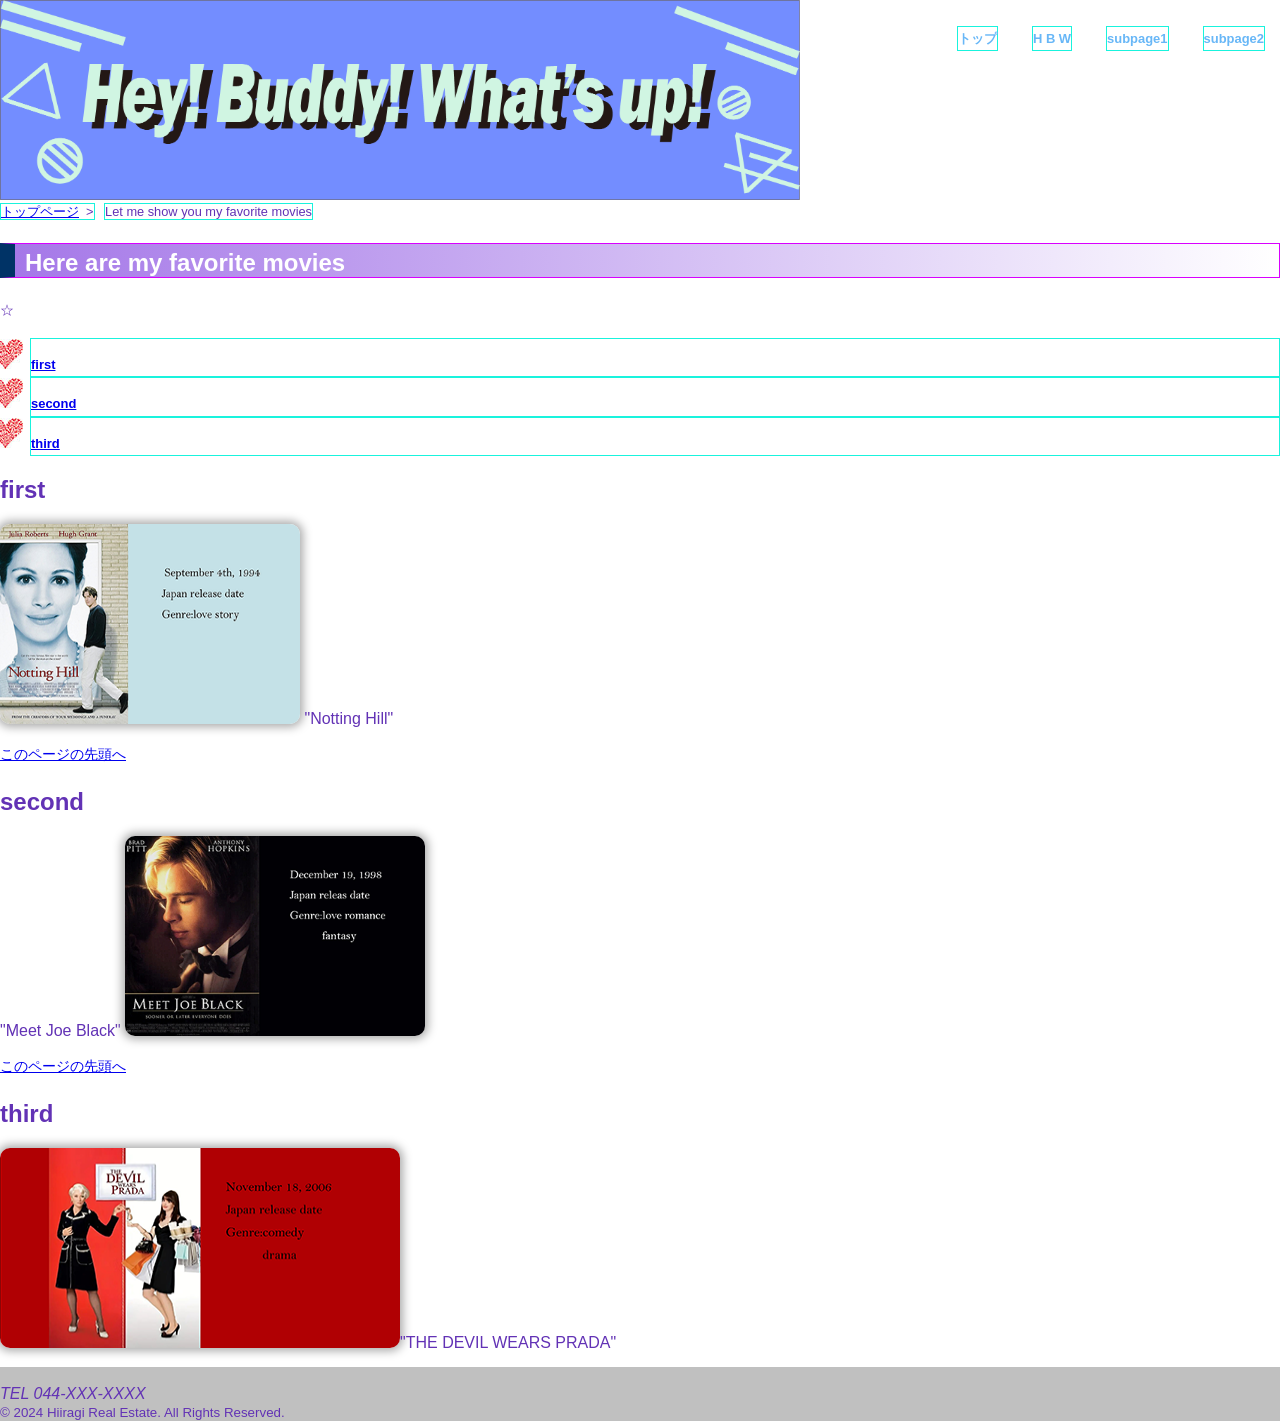
==== content1.html @ 1b3948d0 "Add files via upload" ====
<!DOCTYPE html>
<html lang="ja">

<head>
    <meta charset="UTF-8">
    <title>『Hey! Buddy! What’s up!』</title>
    <link rel="stylesheet" href="css/mystyle.css">
</head>

<body>
    <header>
        <div class="header-in">
            <a href="content1.html" id="pagetop"><img src="image/logo.png" width="800" height="200" alt="ひいらぎ不動産"></a>
            <nav>
                <ul>
                    <li><a href="index.html">トップ</a></li>
                    <li><a href="content1.html">H B W</a></li>
                    <li><a href="sub01.html">subpage1</a></li>
                    <li><a href="sub02.html">subpage2</a></li>
                </ul>
            </nav>
        </div>
    </header>
    <article>
        <ol>
            <li><a href="index.html">トップページ</a>&nbsp;&nbsp;&gt;</li>
            <li>Let me show you my favorite movies</li>
        </ol>
        <h1 class="sub-h1">Here are my favorite movies</h1>
        <p>☆</p>
        <ul class="point-list" >
            <li><a href="#point1" >first</a></li>
            <li><a href="#point2">second</a></li>
            <li><a href="#point3">third</a></li>
        
        </ul>
        <section id="MorningのMy　FRIEND">
            <h2><a id="point1">first</a></h2>
            <img src="image/first-image.png" width="300" height="200"class="point-img">
            "Notting Hill"
            <p>
            </p>
            <p class="sentou"><a href="#pagetop">このページの先頭へ</a></p>
        </section>
        <section>
            <h2><a id="point2">second</a></h2>
            "Meet Joe Black"
            <img src="image/second-image.png" width="300" height="200"class="point-img">
            <p>
            </p>
            <p class="sentou"><a href="#pagetop">このページの先頭へ</a></p>
        </section>
        <section>
            <h2><a id="point3">third</a></h2>
            <img src="image/3image.png" width="400" height="200"class="point-img">"THE DEVIL WEARS PRADA"
            <p>
            </p>
            
        </section>
        <section>
            
        </section>
        
    </article>
    <footer>
        <p></p>
        <address><br>
            TEL 044-XXX-XXXX</address>
        <small>&copy; 2024 Hiiragi Real Estate. All Rights Reserved.</small>
    </footer>
</body>

</html>
---- css/mystyle.css ----
@charset "utf-8";

body{
    background-color: #ffffff;
    color: #6232b5;
    font-family: "メイリオ", "Hiragino Sans", sans-serif;
    margin: 0;
    padding: 0;
}

p{
    font-size: 90%;
    line-height: 1.8;
}

h1{
    color:#fff;
	background: linear-gradient(to left,#ffffff, #a578e8);
}

footer{
    background-color: #c0c0c0;
}

.subhead{
    background-color: #808000;
}

footer{
    background-color: #c0c0c0;
}

.subhead{
    background-color: #808000;
}

.navy{
    color: #800071;
}

.red{
    color: #ff0000;
}

ul{
    list-style-type: none;
    padding-left: 0;
    font-size: 90%;
    line-height: 1.8;
}

li{
    list-style-type: none;
    padding-left: 0;
    font-size: 90%;
    line-height: 1.8;
}

ul time{
    background-color: #999999;
    color: #ffffff;
    border-radius: 10px;
    font-size: 90%;
    padding-left: 5px;
    padding-right: 5px;
    margin-right: 5px;
}

nav ul{
    list-style: none;
    padding: 0;
    font-weight: bold;
    text-align: right;
    padding-top: 26px;
    padding-bottom: 5px;
    margin: 0;
}

nav li{
    display: inline-block;
    margin: 0 15px;
}

article{
    position: relative;
    clear: both;
}

header img{
    float: left;
}

li{
    border: 1px solid rgb(25, 243, 221);
}
.sub-h1{
	border: 1px solid rgb(217, 0, 255);
	background: linear-gradient(to left,#ffffff, #a578e8);
	padding-top: 5px;
	padding-left: 10px;
	border-left: 15px solid #003366;
}
.point-list{
    list-style-image:url(../image/list.heart.jpg);
    font-weight:bold;
    margin-left: 30px;
}
.point-img{
    box-shadow: 0px 0px 10px 3px #aaaaaa;
    border-radius: 10px;
}
ol li{
    display: inline;
    margin-right: 5px;
    font-size: 80%;
}
ol{
    padding-left: 0;
}

.point-img{
    float: none;
}

nav ul a{
    text-decoration:none;
    color: #68b7f7;
}
nav ul a:hover{
    color:#feade9;
}
table{
    border:1px solid #f19edf;
    font-size:90%;
    margin-left:auto;
    margin-right:auto;
    margin-bottom:20px;
}
th{
    background-color:#ccccff;
    border:1px solid #9096e8;
    padding:10px;
    width:20%
}
td{
    border:1px solid #d59de5;
    padding:10px;
}
/*959以下の場合*/
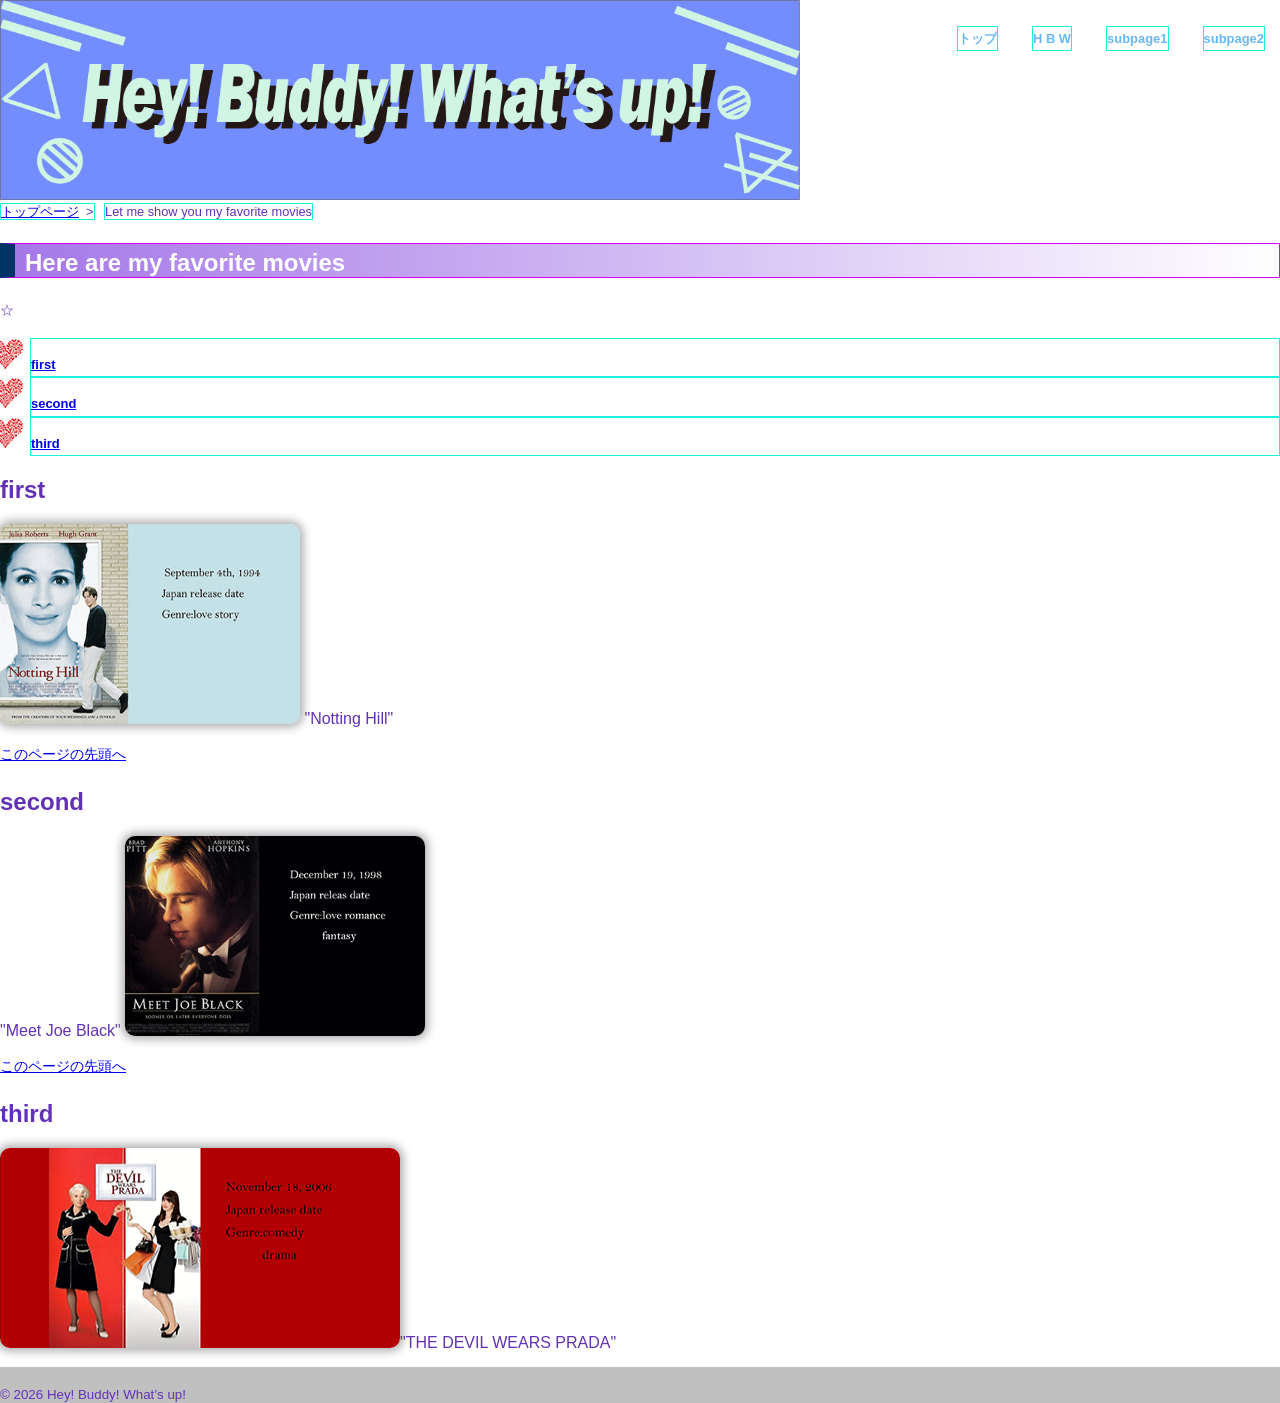
==== commit 22b9f410: "Add files via upload" ====
--- a/content1.html
+++ b/content1.html
@@ -65,8 +65,8 @@
     <footer>
         <p></p>
         <address><br>
-            TEL 044-XXX-XXXX</address>
-        <small>&copy; 2024 Hiiragi Real Estate. All Rights Reserved.</small>
+            </address>
+        <small>&copy; 2026 Hey! Buddy! What’s up!</small>
     </footer>
 </body>
 
